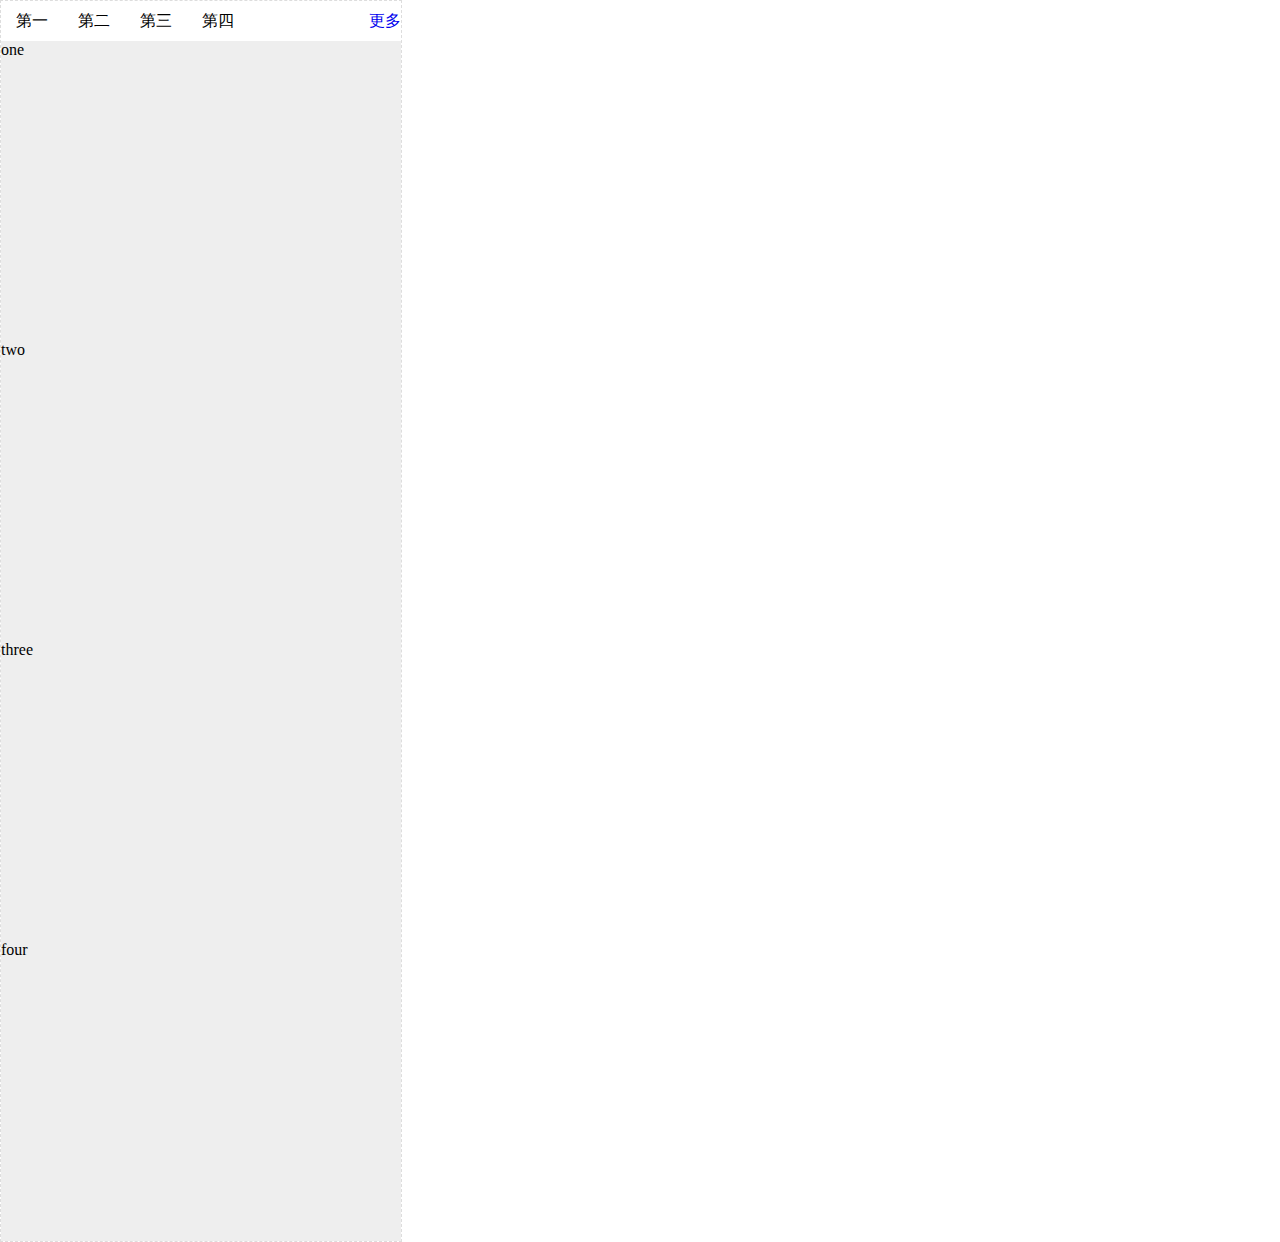
==== tab/tab.html @ 1bf532e6 "tab" ====
<!DOCTYPE html>
<html lang="en">
<head>
    <meta charset="UTF-8">
    <title>tab</title>
    <link rel="stylesheet" href="tab.css">
    <script src="../source/jquery-1.11.3.js"></script>
    <script type="text/javascript" src="tab.js"></script>
</head>
<body>
    <div class="c-tab">
        <ul class="c-tabs__list clear">
            <li class="c-tabs__tab">第一
                <i class="tab-line"></i>
            </li>
            <li class="c-tabs__tab">第二
                <i class="tab-line"></i>
            </li>
            <li class="c-tabs__tab">第三
                <i class="tab-line"></i>
            </li>
            <li class="c-tabs__tab">第四
                <i class="tab-line"></i>
            </li>
            <li class="c-tabs__more">
                <a href="##">更多</a>
            </li>
        </ul>
        <div class="c-tabs__panels">
            <div class="c-tabs__panel">one</div>
            <div class="c-tabs__panel">two</div>
            <div class="c-tabs__panel">three</div>
            <div class="c-tabs__panel">four</div>
        </div>
    </div>
</body>
</html>
---- tab/tab.css ----
/*----------reset----------*/
* {
    margin: 0;
    padding: 0;
}
ul,li {
    list-style: none;
}
a{
    text-decoration: none;
}
.clear:after {
    content: '';
    display: block;
    clear: both;
}
/*------end-reset-------*/
.c-tab {
    width: 400px;
    border: 1px dashed #ddd;
}

.c-tab .c-tabs__list {
    height: 40px;
}

.c-tab .c-tabs__tab {
    height: 40px;
    float: left;
    padding: 0 15px;

    line-height: 40px;
    text-align: center;
    cursor: pointer;
}

.c-tab .c-tabs__more {
    float: right;
    line-height: 40px;
}

.c-tab .board-box {}

.c-tab .c-tabs__panel {
    height: 300px;
    background: #eee;
}
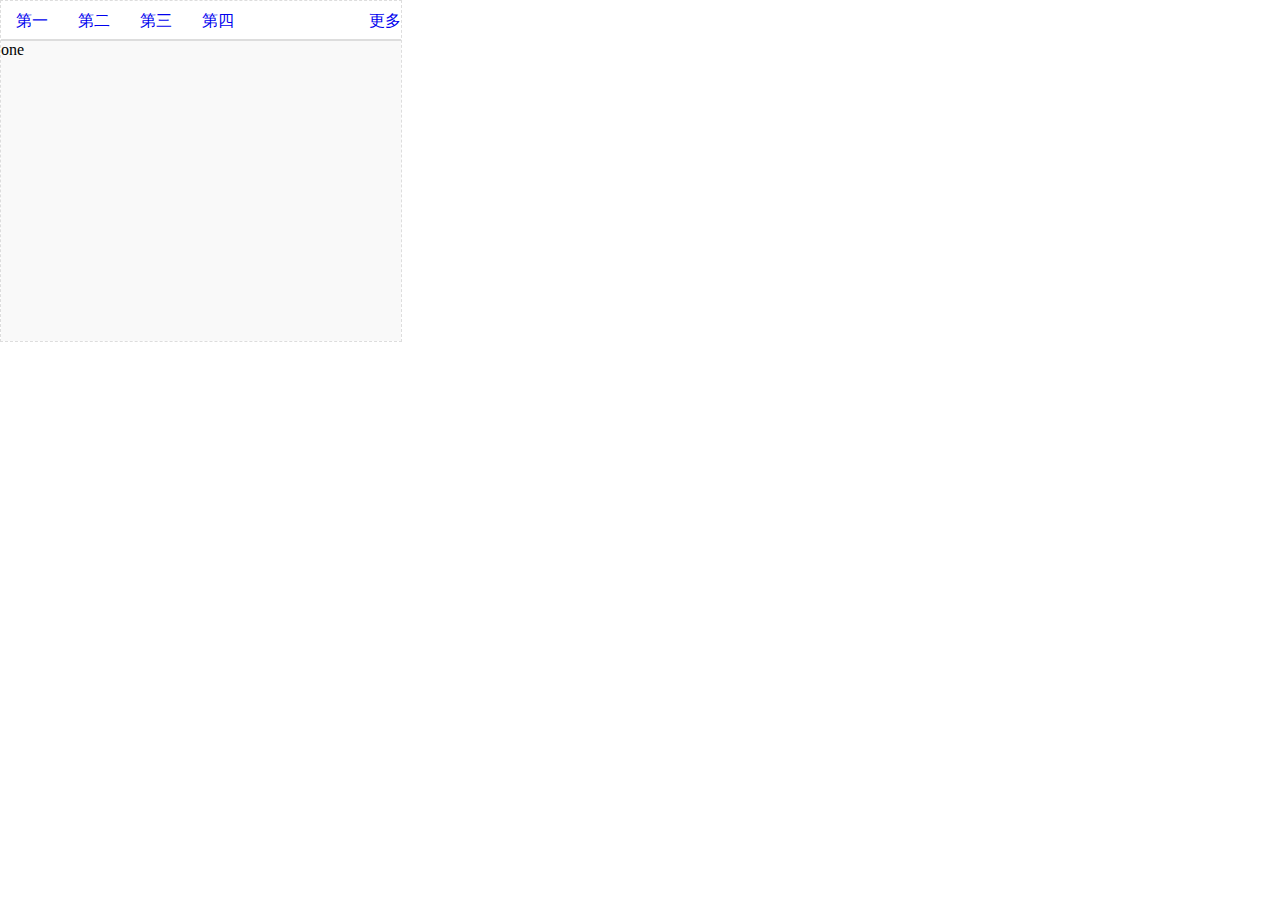
==== commit caa79100: "tab" ====
--- a/tab/tab.html
+++ b/tab/tab.html
@@ -8,18 +8,22 @@
     <script type="text/javascript" src="tab.js"></script>
 </head>
 <body>
-    <div class="c-tab">
+    <div class="c-tab js-tab">
         <ul class="c-tabs__list clear">
-            <li class="c-tabs__tab">第一
+            <li class="c-tabs__tab">
+                <a class="c-tabs__button" href="#">第一</a>
                 <i class="tab-line"></i>
             </li>
-            <li class="c-tabs__tab">第二
+            <li class="c-tabs__tab">
+                <a class="c-tabs__button" href="#">第二</a>
                 <i class="tab-line"></i>
             </li>
-            <li class="c-tabs__tab">第三
+            <li class="c-tabs__tab">
+                <a class="c-tabs__button" href="#">第三</a>
                 <i class="tab-line"></i>
             </li>
-            <li class="c-tabs__tab">第四
+            <li class="c-tabs__tab">
+                <a class="c-tabs__button" href="#">第四</a>
                 <i class="tab-line"></i>
             </li>
             <li class="c-tabs__more">
--- a/tab/tab.css
+++ b/tab/tab.css
@@ -22,16 +22,39 @@
 
 .c-tab .c-tabs__list {
     height: 40px;
+    position: relative;
+}
+
+.c-tab .c-tabs__list:before {
+    content: '';
+    width: 100%;
+    position: absolute;
+    margin: 0 auto;
+    left: 0;
+    right: 0;
+    top: 0;
+    bottom: 0;
+    z-index: -1;
+
+    border-bottom: 2px solid #ddd;
 }
 
 .c-tab .c-tabs__tab {
     height: 40px;
     float: left;
-    padding: 0 15px;
 
     line-height: 40px;
     text-align: center;
     cursor: pointer;
+}
+
+.c-tab .c-tabs__tab .is-active {
+    border-bottom: 2px solid red;
+}
+
+.c-tab .c-tabs__button {
+    display: block;
+    padding: 0 15px;
 }
 
 .c-tab .c-tabs__more {
@@ -43,5 +66,7 @@
 
 .c-tab .c-tabs__panel {
     height: 300px;
-    background: #eee;
+    display: none;
+
+    background: #f9f9f9;
 }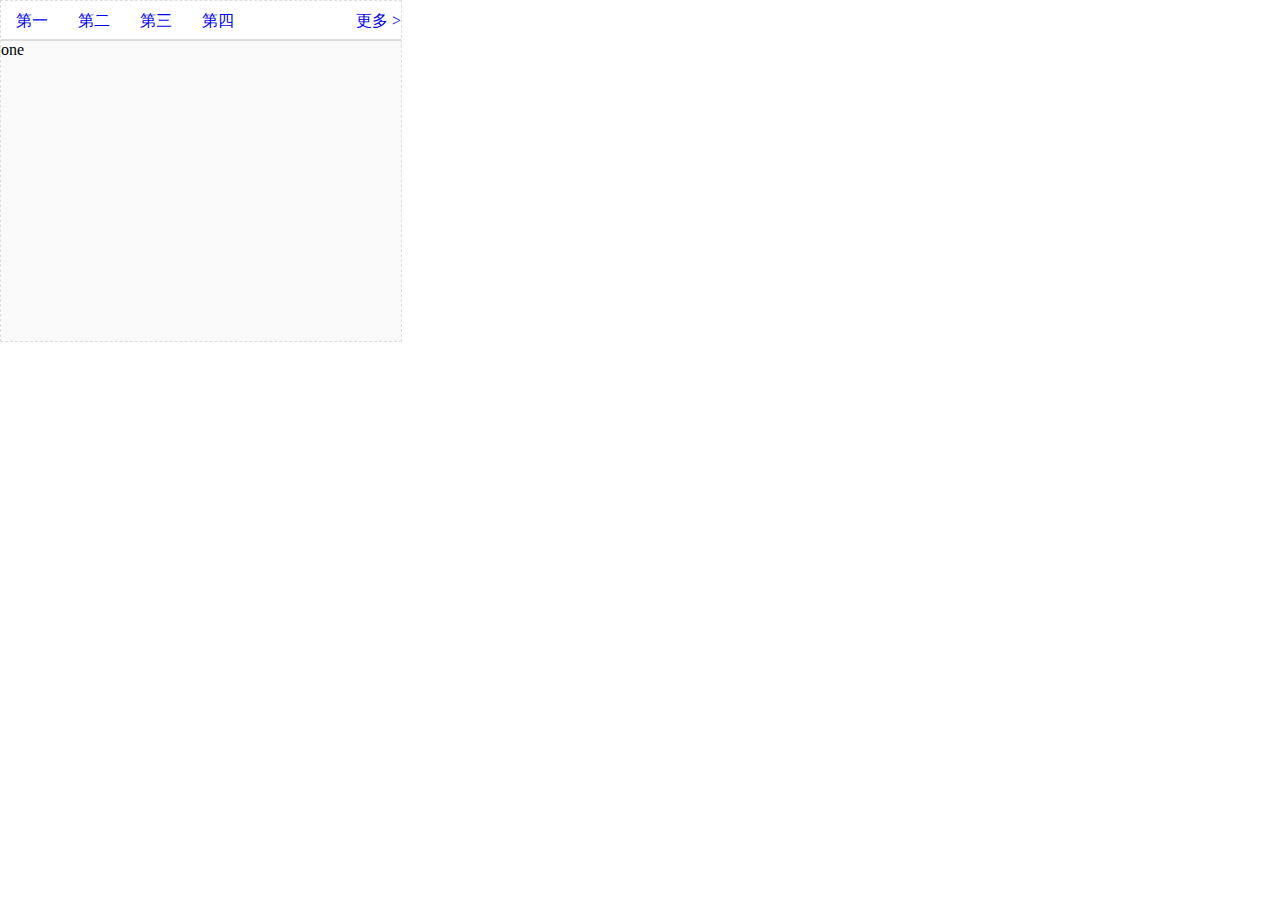
==== commit 102ddc5c: "tab" ====
--- a/tab/tab.html
+++ b/tab/tab.html
@@ -27,7 +27,7 @@
                 <i class="tab-line"></i>
             </li>
             <li class="c-tabs__more">
-                <a href="##">更多</a>
+                <a href="##">更多 ></a>
             </li>
         </ul>
         <div class="c-tabs__panels">
